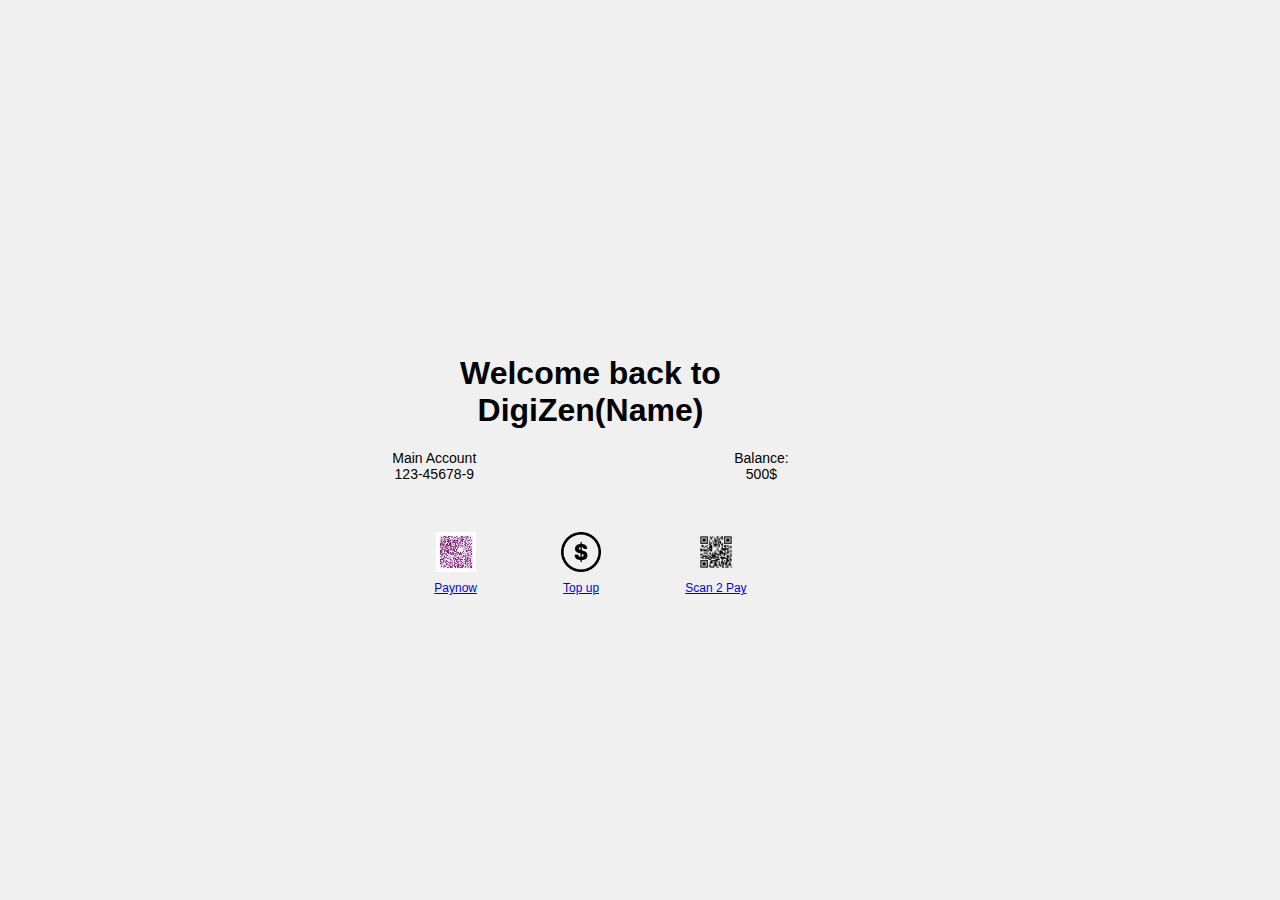
==== page2.html @ 81fe4852 "first commit" ====
<!DOCTYPE html>
<html lang="en">
<head>
    <meta charset="UTF-8">
    <meta name="viewport" content="width=device-width, initial-scale=1.0">
    <title>DigiZen: E-Wallet</title>
    <link rel="stylesheet" href="page2.css">
</head>
<body>
    <div class="phone">
        <div class="notch"></div>
        <div class="content">
            <h1>Welcome back to DigiZen(Name)</h1>
            <div class="account-info">
                <p>Main Account<br>123-45678-9</p>
                <p>Balance:<br>500$</p>
            </div>
            <div class="actions">
                <div class="action">
                    <a href="page5.html">
                        <img src="paynow.png" alt="qr code">
                        <p>Paynow</p>
                    </a>
                </div>
                <a href="page3.html">
                    <div class="action">
                        <img src="top up.png" alt="Top up">
                        <p>Top up</p>
                    </div>
                </a>
                <a href="page9.html">
                    <div class="action">
                        <img src="qr code.png" alt="Scan 2 Pay">
                        <p>Scan 2 Pay</p>
                    </div>
                </a>
            </div>
        </div>
    </div>
</body>
</html>
---- page2.css ----
body {
    background-color: #f0f0f0;
    display: flex;
    justify-content: center;
    align-items: center;
    height: 100vh;
    margin: 0;
}





.content {
    margin-top: 50px;
    text-align: center;
    font-family: Arial, sans-serif;
    color: #000;
    width: 80%;
}



.account-info {
    display: flex;
    justify-content: space-between;
    width: 100%;
    margin: 20px 0;
}

.account-info p {
    font-size: 14px;
    margin: 0;
}

.actions {
    display: flex;
    justify-content: space-around;
    width: 100%;
    margin-top: 50px;
}


.action img {
    width: 40px;
    height: 40px;
    margin-bottom: 5px;
}

.action p {
    font-size: 12px;
    margin: 0;
}
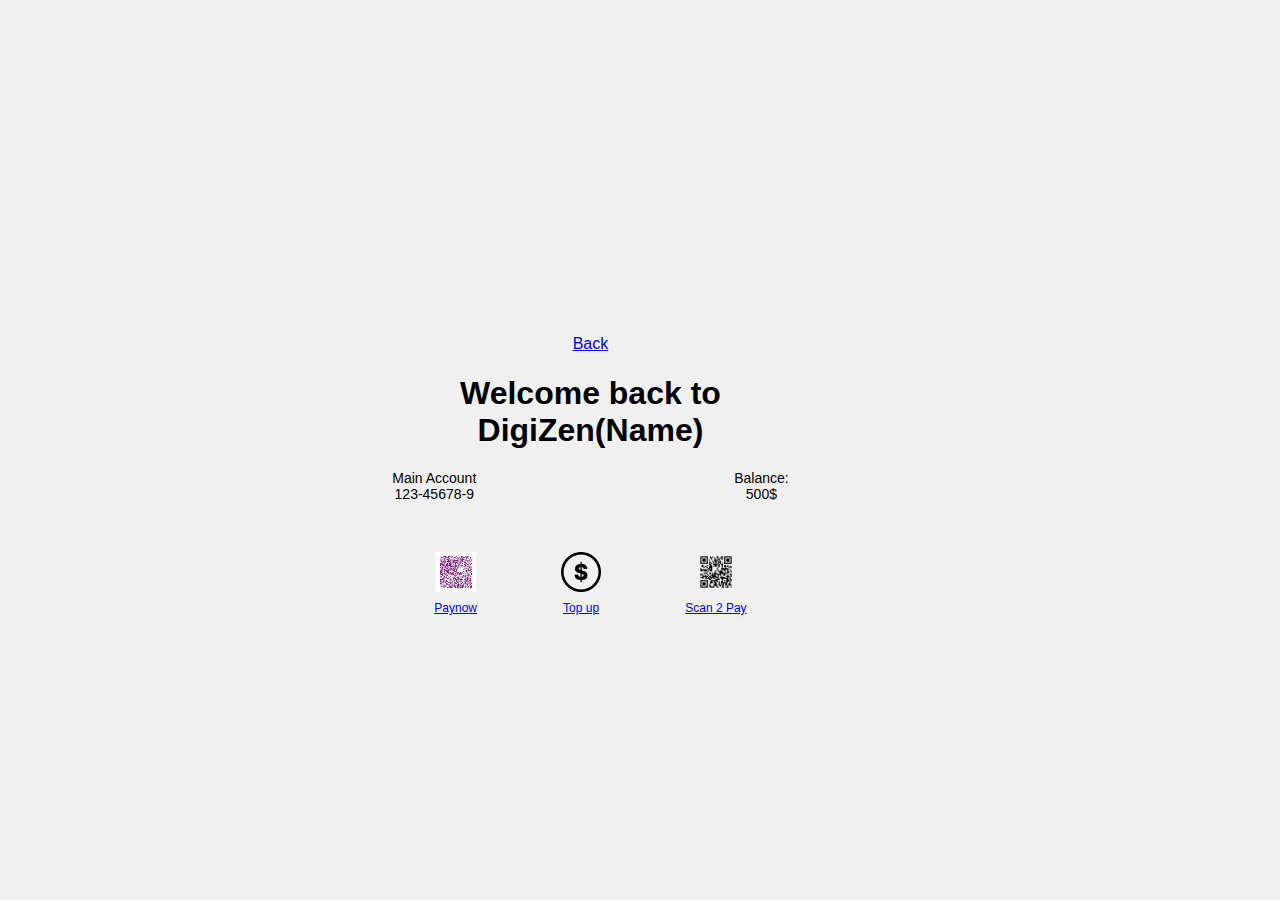
==== commit 6f4c5f96: "final commit" ====
--- a/page2.html
+++ b/page2.html
@@ -10,6 +10,7 @@
     <div class="phone">
         <div class="notch"></div>
         <div class="content">
+            <a href="index.html" class="back-button">Back</a>
             <h1>Welcome back to DigiZen(Name)</h1>
             <div class="account-info">
                 <p>Main Account<br>123-45678-9</p>
